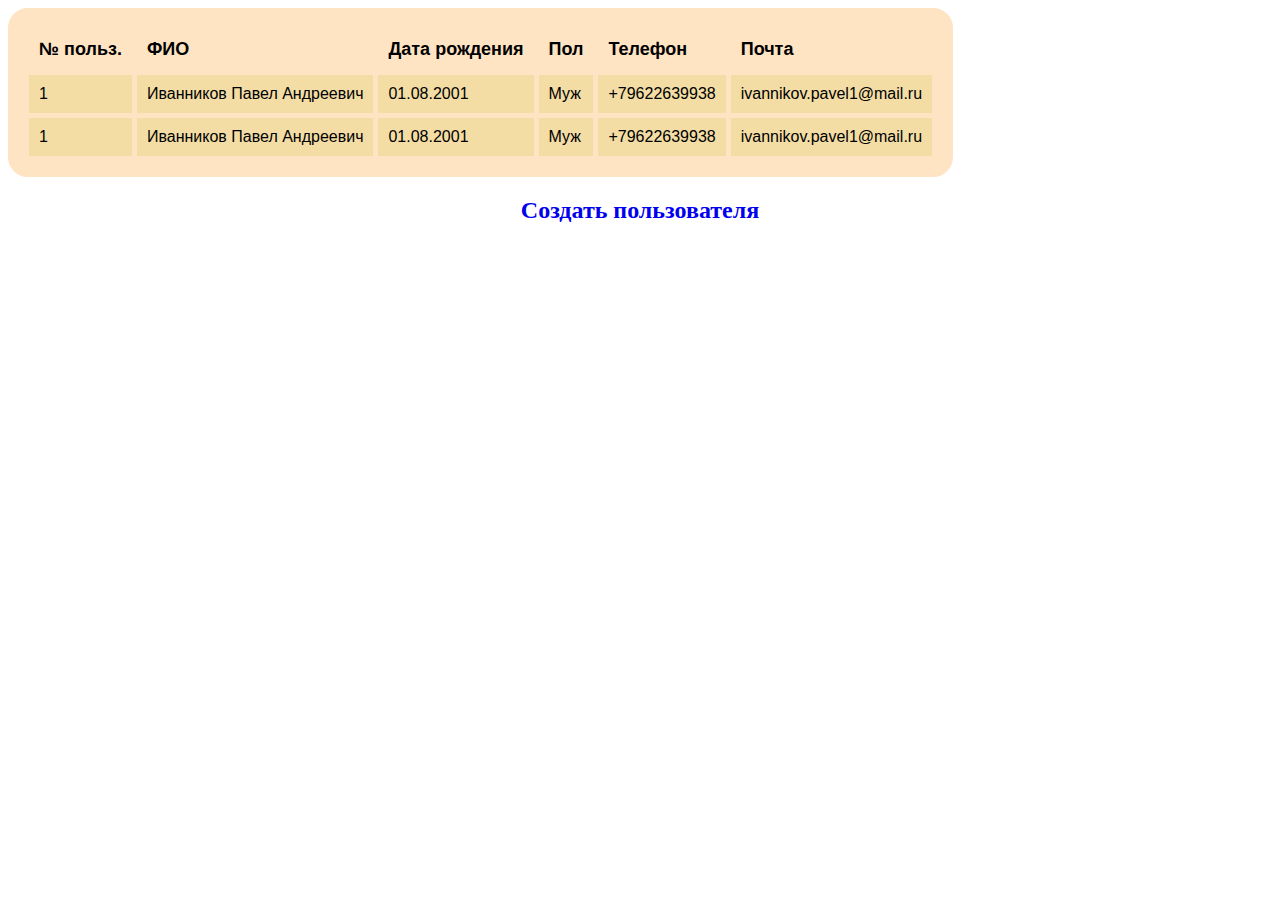
==== sourse/listPersons.html @ 0b4df2f2 "second path my project" ====
<!DOCTYPE html>
<html lang="ru">

<head>
    <link href="css/style.css" rel="stylesheet" />
    <meta charset="UTF-8">
    <meta http-equiv="X-UA-Compatible" content="IE=edge">
    <meta name="viewport" content="width=device-width, initial-scale=1.0">
    <title>Document</title>
</head>

<body>
    <div class="tablePers">
        <table>
            <tr>
                <th>№ польз.</th>
                <th>ФИО</th>
                <th>Дата рождения</th>
                <th>Пол</th>
                <th>Телефон</th>
                <th>Почта</th>
            </tr>
            <tr>
                <td>
                    1
                </td>
                <td>
                    Иванников Павел Андреевич
                </td>
                <td>
                    01.08.2001
                </td>
                <td>
                    Муж
                </td>
                <td>
                    +79622639938
                </td>
                <td>
                    ivannikov.pavel1@mail.ru
                </td>
            </tr>
            <tr>
                <td>
                    1
                </td>
                <td>
                    Иванников Павел Андреевич
                </td>
                <td>
                    01.08.2001
                </td>
                <td>
                    Муж
                </td>
                <td>
                    +79622639938
                </td>
                <td>
                    ivannikov.pavel1@mail.ru
                </td>
            </tr>
        </table>
    </div>
    <h2 class="changeData" class="centerText"><a href="createPerson.html">Создать пользователя</a></h2>
</body>

</html>
---- sourse/css/style.css ----
.centerText {
    text-align: center;
}

.centerTextlogin {
    margin-left: 38%;

}

a {
    text-decoration: none;
}

.btnIn {

    float: right;
    border-radius: 20pt;
    padding: 10pt;
    color: black;
    outline: none;
    user-select: none;
    background: rgb(255, 198, 145)
}

.btnIn:hover {
    background-color: rgb(244, 164, 88)
}

.katalog {
    float: left;
    border-radius: 10pt;
    font-size: 20pt;
    width: 200pt;
    outline: none;
    padding: 30pt;
    margin-top: 50pt;
    text-align: right;
    color: rgb(255, 255, 255);
    background-color: burlywood;
}

#input_pwd {

    border-radius: 5pt;
    display: block;
    width: 25%;
    height: 20pt;
    margin-left: auto;
    margin-right: auto;

}

#txt_name {
    display: block;
    border-radius: 5pt;
    width: 25%;
    height: 20pt;
    margin-left: auto;
    margin-right: auto;

}

#input_btn {
    display: block;
    border-radius: 5pt;
    margin: 5%;
    width: 25%;
    height: 20pt;
    margin-left: auto;
    margin-right: auto;

}

#input_btn:hover {
    background-color: aqua;
}

html {
    background-image: url(/sourse/image/background.jpg);
    background-repeat: no-repeat;
    background-position: center center;
    background-attachment: fixed;
    -webkit-background-size: cover;
    -moz-background-size: cover;
    -o-background-size: cover;
    background-size: cover;
}

header {
    text-align: center;
    padding: 50pt;
    color: black;
    clear: left;

}


ul {
    list-style-type: none;
    padding-left: 30%;
}

ul li {
    margin: 40pt;
}

.Pers li {
    font-size: 18pt;

}

.Pers:disabled {
    background-color: #f5f5f5;
    opacity: 1;
}

.foorter {
    padding: 20%;
    text-align: center;
}

#Person_fon {
    padding: 20pt;
    background-color: rgb(242, 255, 240);
    opacity: .95;
}

.changeData {
    text-align: center;
}

.changeData:hover {
    user-select: none;
    opacity: .8;
    color: rgb(64, 49, 49);
}

/*Для правильного расчета размеров в разных браузерах*/
*,
*::before,
*::after {
    box-sizing: border-box;
}

/*Для того чтобы input-ы выглядили одинаково*/

input[type="text"] {
    font-family: inherit;
    /* 1 */
    font-size: inherit;
    /* 1 */
    line-height: inherit;
    /* 1 */
    width: 75%;
    margin: 0;
    /* 2 */
}

input[type="tel"] {
    font-family: inherit;
    /* 1 */
    font-size: inherit;
    /* 1 */
    line-height: inherit;
    /* 1 */
    margin: 0;
    /* 2 */
    width: 65%;
}

input[type="email"] {
    font-family: inherit;
    /* 1 */
    font-size: inherit;
    /* 1 */
    line-height: inherit;
    /* 1 */
    margin: 0;
    /* 2 */
    width: 70%;
}

input[type="date"] {
    font-family: inherit;
    /* 1 */
    font-size: inherit;
    /* 1 */
    line-height: inherit;
    /* 1 */
    margin: 0;
    /* 2 */
    width: 50%;
}
/* ----------------------------------------------------------- */
div#Admin_btn {
    text-align: center;
    padding: 10px;
    list-style-type: none;
    background-color: aquamarine;
    border-radius: 5pt;
    user-select: none;
    width: 300pt;
    height: 50pt;
}

table{
    font-family: sans-serif;
    text-align: left;
    border-collapse: separate;
    border-spacing: 5px;
    background: bisque;
    color: black;
    border: 16px solid bisque;
    border-radius: 20px;

}
th{
    font-size: 18px;
    padding: 10px;

}
td{
    background: rgb(243, 221, 165);
    padding: 10px;
}
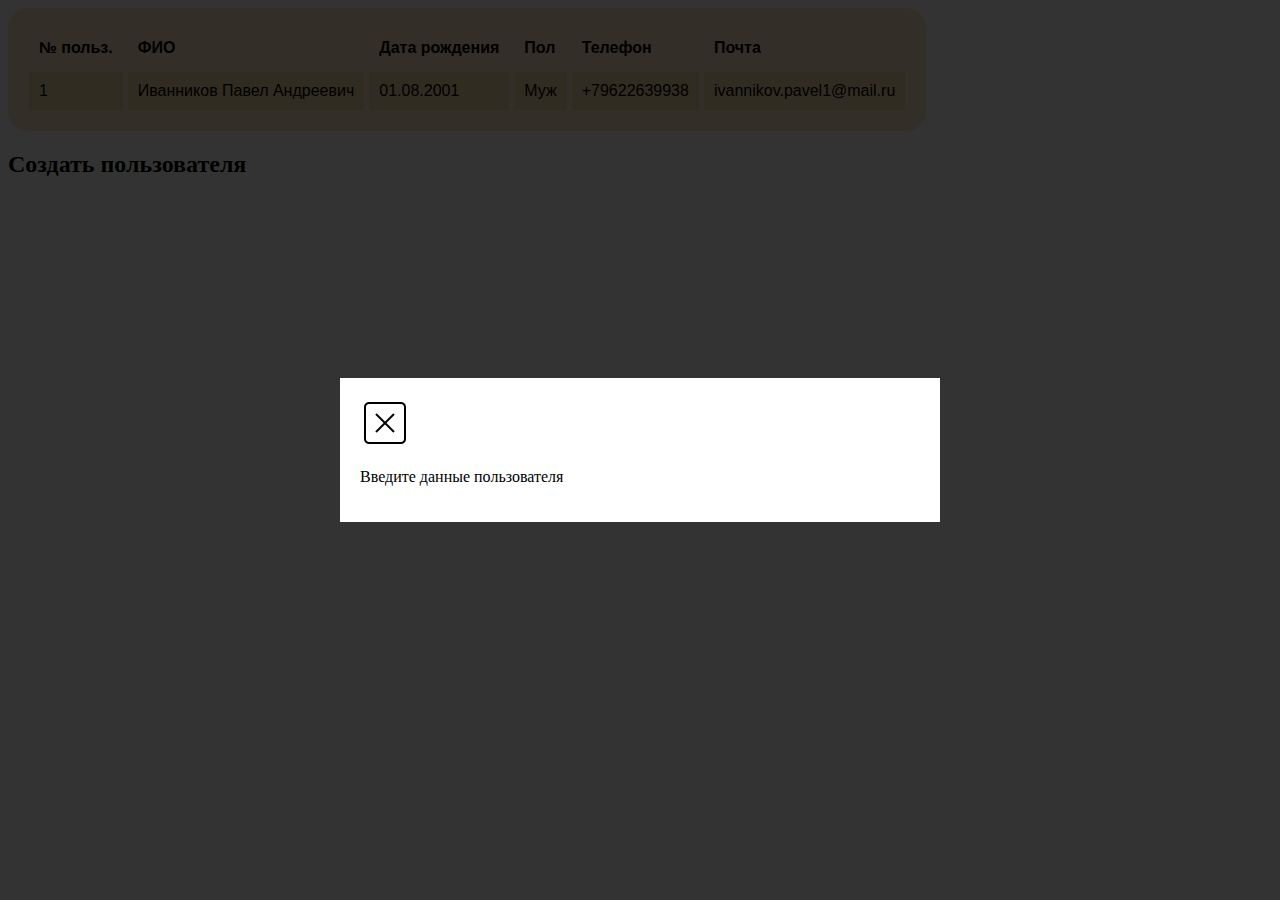
==== commit b8f9bced: "continue creating user" ====
--- a/sourse/listPersons.html
+++ b/sourse/listPersons.html
@@ -4,6 +4,7 @@
 <head>
     <link href="css/style.css" rel="stylesheet" />
     <meta charset="UTF-8">
+    <script src="js/createPerson.js" ></script>
     <meta http-equiv="X-UA-Compatible" content="IE=edge">
     <meta name="viewport" content="width=device-width, initial-scale=1.0">
     <title>Document</title>
@@ -11,7 +12,7 @@
 
 <body>
     <div class="tablePers">
-        <table>
+        <table class="createPerson">
             <tr>
                 <th>№ польз.</th>
                 <th>ФИО</th>
@@ -40,29 +41,18 @@
                     ivannikov.pavel1@mail.ru
                 </td>
             </tr>
-            <tr>
-                <td>
-                    1
-                </td>
-                <td>
-                    Иванников Павел Андреевич
-                </td>
-                <td>
-                    01.08.2001
-                </td>
-                <td>
-                    Муж
-                </td>
-                <td>
-                    +79622639938
-                </td>
-                <td>
-                    ivannikov.pavel1@mail.ru
-                </td>
+
             </tr>
         </table>
     </div>
-    <h2 class="changeData" class="centerText"><a href="createPerson.html">Создать пользователя</a></h2>
+    <h2 class="openPopup" class="changeData" class="centerText" onclick="createPerson()">Создать пользователя</h2>
+
+    <div class="popup-bg">
+        <div class="popup">
+            <img src="image/closeIcon.png" alt="icon">
+            <p>Введите данные пользователя</p>
+        </div>
+    </div>
 </body>
 
 </html>--- a/sourse/css/style.css
+++ b/sourse/css/style.css
@@ -4,7 +4,6 @@
 
 .centerTextlogin {
     margin-left: 38%;
-
 }
 
 a {
@@ -70,7 +69,6 @@
     margin-right: auto;
 
 }
-
 #input_btn:hover {
     background-color: aqua;
 }
@@ -215,11 +213,28 @@
 
 }
 th{
-    font-size: 18px;
+    font-size: 16px;
     padding: 10px;
-
 }
 td{
     background: rgb(243, 221, 165);
     padding: 10px;
 }
+.popup-bg{
+    position: fixed;
+    width: 100%;
+    height: 100%;
+    top: 0;
+    left: 0;
+    background: rgba(0,0,0,0.8);
+}
+.popup{
+    position: absolute;
+    top: 50%;
+    left: 50%;
+    width: 600px;
+    background: white;
+    padding: 20px;
+    transform: translate(-50%,-50%);
+
+}